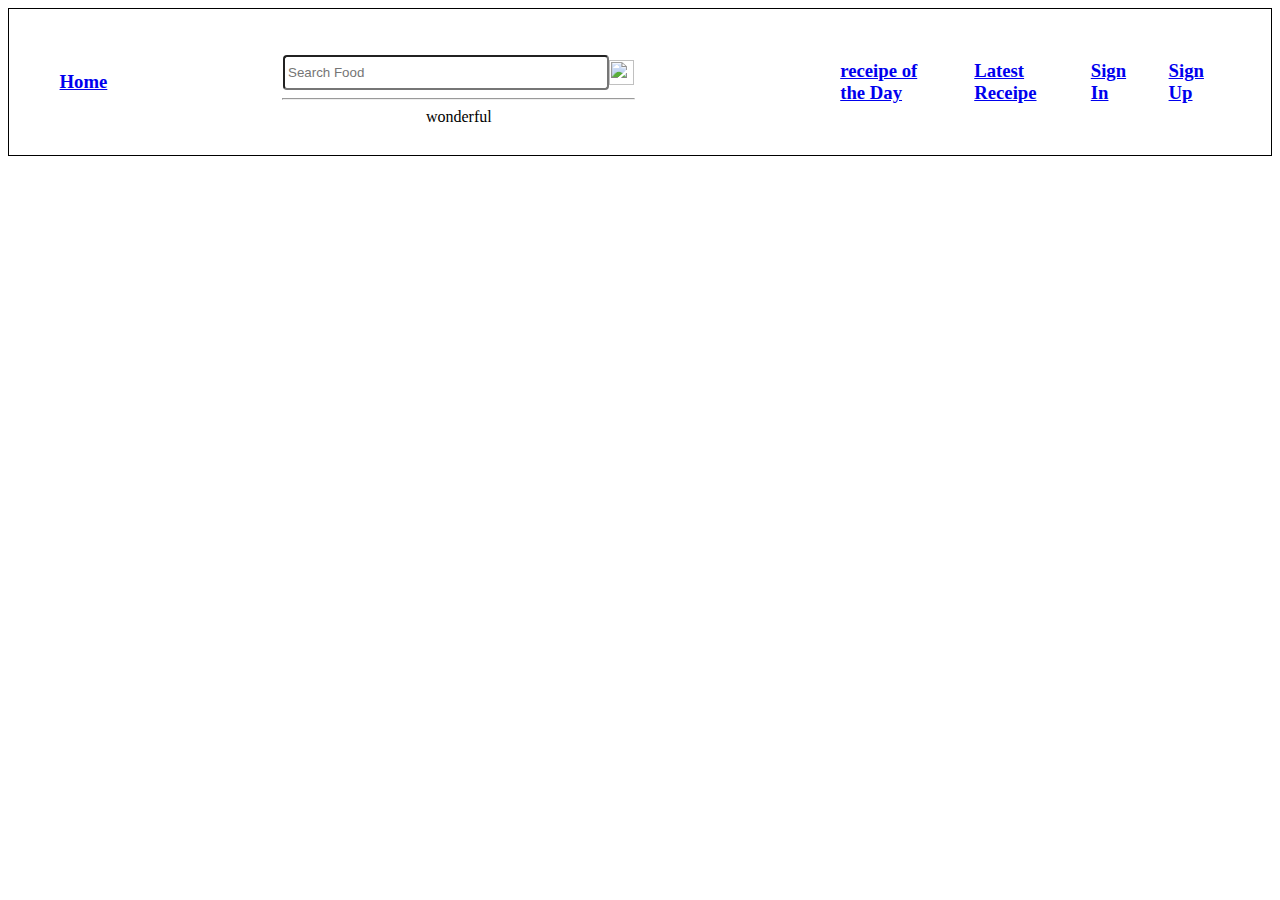
==== foodapp/components/receipeofDay.html @ 438e7eb4 "Add files via upload" ====
<!DOCTYPE html>
<html lang="en">
  <head>
    <meta charset="UTF-8" />
    <meta http-equiv="X-UA-Compatible" content="IE=edge" />
    <meta name="viewport" content="width=device-width, initial-scale=1.0" />
    <title>Document</title>
  </head>

  
  <link rel="stylesheet" href="../styles/style.css">
  <body>
    <div id="navbar"></div>
    <div id="container"></div>

  </body>
</html>
<script type="module">
      let navbar_div=document.getElementById("navbar")
      import navbar from "../components/navbar.js";

    import {getData,append,debounce} from "../scripts/showData.js";
   navbar_div.innerHTML=navbar();

  let query=document.getElementById("search-box")
  query.oninput=function(){
   debounce(getData,2000)
   
    console.log(query.value)
  }

    let searchDiv=document.getElementById("search-div1")
       searchDiv.innerText="wonderful"

    console.log(navbar)
    var response=getData(`https://www.themealdb.com/api/json/v1/1/random.php`)

console.log(response)
    response.then((res)=>{
        let container2=document.getElementById("container")
        append(res,container,container2)
    })
    .catch((err)=>{
        console.log(err)
    })
</script>
---- foodapp/styles/style.css ----
#navbar {
      display: flex;
      justify-content: space-between;
      align-items: center;
      padding-left: 4%;
      padding-right: 4%;
      border: solid 1px black;
    }

    #options {
      display: flex;
      justify-content: space-between;
    }

    #options h3 {
      padding-left: 30px;
      padding-right: 10px;
    }
    img{
      width: 70%;
    }
  #container{
    display: grid;
    grid-template-columns: repeat(4,23%);
    gap: 5px;
    margin: 2%;
  }



  #recipe-search{
           
    width: 50%;
     display: flex;
     align-items: center;

 }
  
  #search-box{
      width: 100%;
      height: 25px;
      padding: 3px;
      border-radius: 4px;
      outline: none;
  }
  .search-logos{
      width: 25px;
      height: 25px;
  }
  hr{
     width: 50%;
  }
  #search-container{
      width: 80%;
      margin-top: 4%;
      height: 100px;
     display: flex;
     flex-direction: column;
      align-items: center;
  }
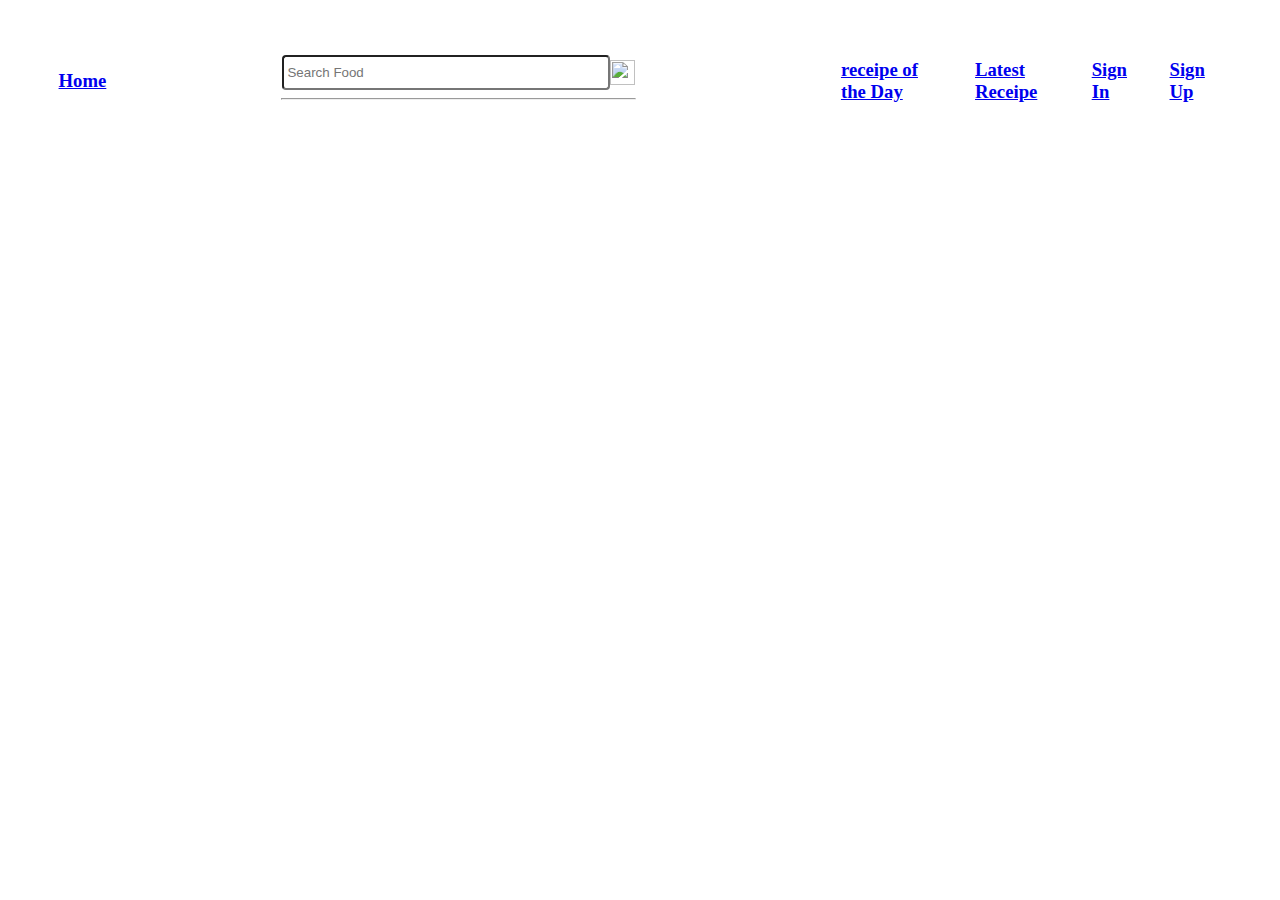
==== commit 29346467: "updated" ====
--- a/foodapp/components/receipeofDay.html
+++ b/foodapp/components/receipeofDay.html
@@ -19,7 +19,7 @@
       let navbar_div=document.getElementById("navbar")
       import navbar from "../components/navbar.js";
 
-    import {getData,append,debounce} from "../scripts/showData.js";
+    import {getData,append2,debounce} from "../scripts/showData.js";
    navbar_div.innerHTML=navbar();
 
   let query=document.getElementById("search-box")
@@ -30,15 +30,14 @@
   }
 
     let searchDiv=document.getElementById("search-div1")
-       searchDiv.innerText="wonderful"
-
+      
     console.log(navbar)
     var response=getData(`https://www.themealdb.com/api/json/v1/1/random.php`)
 
 console.log(response)
     response.then((res)=>{
         let container2=document.getElementById("container")
-        append(res,container,container2)
+        append2(res,container2)
     })
     .catch((err)=>{
         console.log(err)
--- a/foodapp/styles/style.css
+++ b/foodapp/styles/style.css
@@ -5,7 +5,6 @@
       align-items: center;
       padding-left: 4%;
       padding-right: 4%;
-      border: solid 1px black;
     }
 
     #options {
